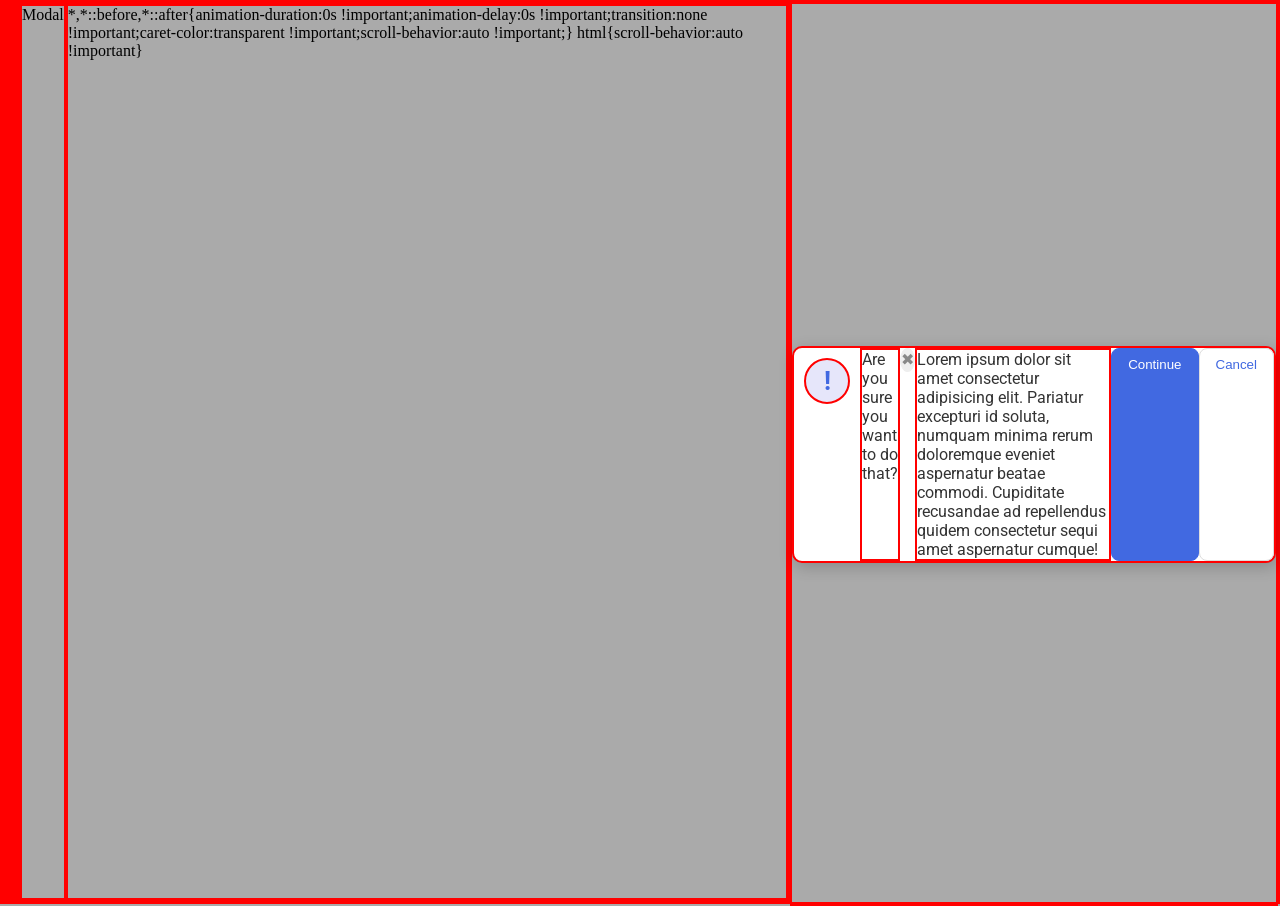
==== foundations/flex/05-flex-modal/index.html @ a49cba5c "fix icon" ====
<!DOCTYPE html>
<html lang="en">
  <head>
    <meta charset="UTF-8">
    <meta http-equiv="X-UA-Compatible" content="IE=edge">
    <meta name="viewport" content="width=device-width, initial-scale=1.0">
    <link rel="stylesheet" href="style.css">
    <title>Modal</title>
  </head>
  <body>
    <div class="modal">
      <div class="icon">!</div>
      <div class="header" class="text">Are you sure you want to do that?</div>
      <button class="close-button">✖</button>
      <div class="text">Lorem ipsum dolor sit amet consectetur adipisicing elit. Pariatur excepturi id soluta, numquam minima rerum doloremque eveniet aspernatur beatae commodi. Cupiditate recusandae ad repellendus quidem consectetur sequi amet aspernatur cumque!</div>
      <button class="continue">Continue</button>
      <button class="cancel">Cancel</button>
    </div>
  </body>
</html>
---- foundations/flex/05-flex-modal/style.css ----
@import url('https://fonts.googleapis.com/css2?family=Roboto:wght@400;700&display=swap');

html, body {
  height: 100%;
}

* {
  display:flex;
  border: 2px solid red;
}


body {
  font-family: Roboto, sans-serif;
  margin: 0;
  background: #aaa;
  color: #333;
  /* I'll give you this one for free lol */
  display: flex;
  align-items: center;
  justify-content: center;
}

.modal {
  background: white;
  width: 480px;
  border-radius: 10px;
  box-shadow: 2px 4px 16px rgba(0,0,0,.2);
}

.icon {
  color: royalblue;
  font-size: 26px;
  font-weight: 700;
  background: lavender;
  width: 42px;
  height: 42px;
  border-radius: 50%;
  display: flex;
  align-items: center;
  justify-content: center;
}

.close-button {
  background: #eee;
  border-radius: 50%;
  color: #888;
  font-weight: 400;
  font-size: 16px;
  height: 24px;
  width: 24px;
  display: flex;
  align-items: center;
  justify-content: center;
  border: 1px solid #eee;
  padding: 0;
}

button {
  cursor: pointer;
  padding: 8px 16px;
  border-radius: 8px;
}

button.continue {
  background: royalblue;
  border: 1px solid royalblue;
  color: white;
}

button.cancel {
  background: white;
  border: 1px solid #ddd;
  color: royalblue;
}

.icon {
  flex-shrink: 0;
  margin:10px;
}
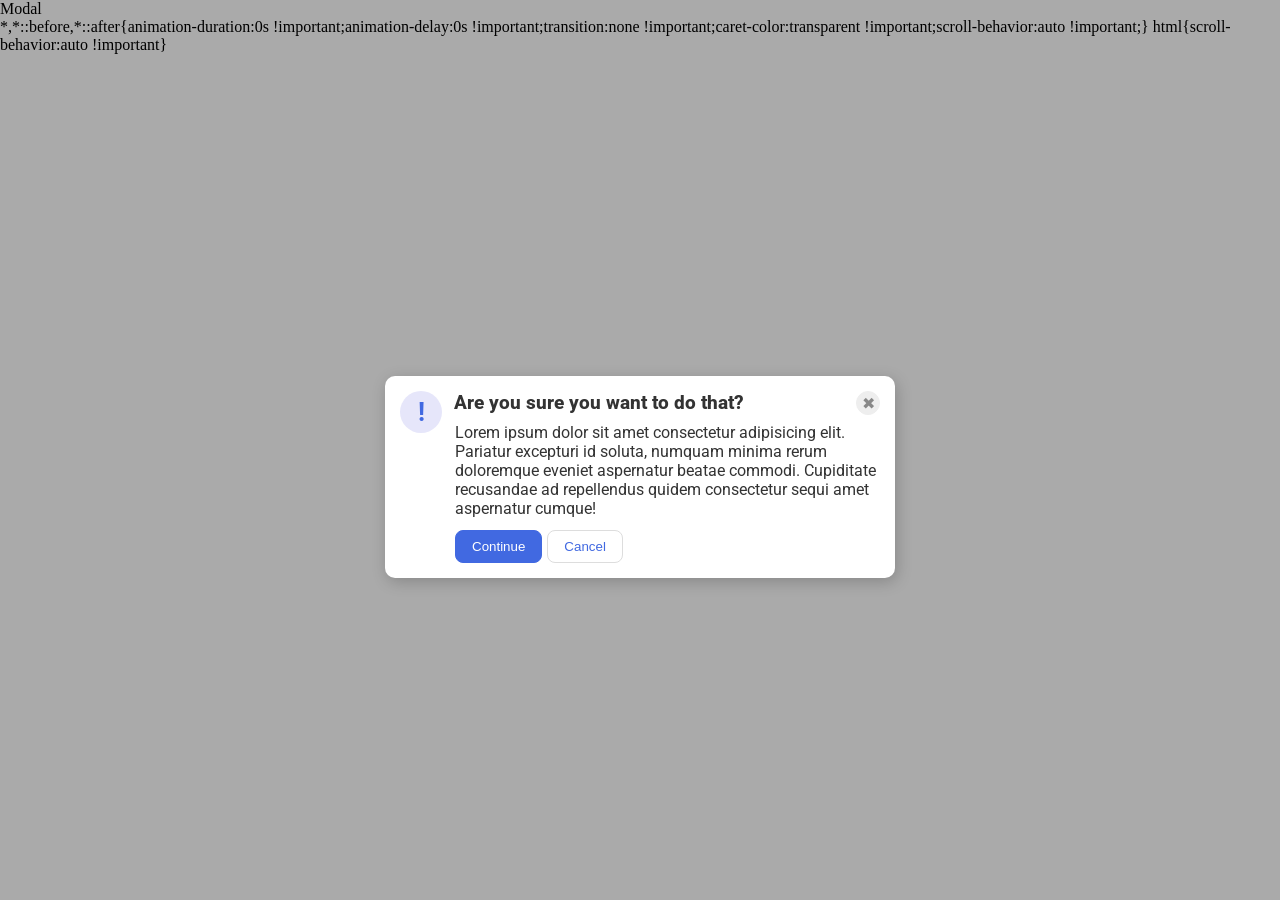
==== commit d86356c6: "complete ex-05" ====
--- a/foundations/flex/05-flex-modal/index.html
+++ b/foundations/flex/05-flex-modal/index.html
@@ -9,12 +9,19 @@
   </head>
   <body>
     <div class="modal">
-      <div class="icon">!</div>
-      <div class="header" class="text">Are you sure you want to do that?</div>
-      <button class="close-button">✖</button>
+        
+      <div class="top">
+        <div class="icon">!</div>
+        <div class="header"> Are you sure you want to do that?</div>
+        <div><button class="close-button">✖</button></div>
+      </div>
       <div class="text">Lorem ipsum dolor sit amet consectetur adipisicing elit. Pariatur excepturi id soluta, numquam minima rerum doloremque eveniet aspernatur beatae commodi. Cupiditate recusandae ad repellendus quidem consectetur sequi amet aspernatur cumque!</div>
-      <button class="continue">Continue</button>
-      <button class="cancel">Cancel</button>
+      
+      <div class="bottom">
+        <button class="continue">Continue</button>
+        <button class="cancel">Cancel</button>
+      </div>
+      
     </div>
   </body>
 </html>
--- a/foundations/flex/05-flex-modal/style.css
+++ b/foundations/flex/05-flex-modal/style.css
@@ -6,7 +6,7 @@
 
 * {
   display:flex;
-  border: 2px solid red;
+  flex-direction: column;
 }
 
 
@@ -26,6 +26,7 @@
   width: 480px;
   border-radius: 10px;
   box-shadow: 2px 4px 16px rgba(0,0,0,.2);
+  padding:15px;
 }
 
 .icon {
@@ -76,5 +77,29 @@
 
 .icon {
   flex-shrink: 0;
-  margin:10px;
 }
+
+.header {
+  font-size: larger;
+  font-weight: 800;
+  margin-left: -100px;
+  align-self:top;
+}
+
+.top {
+  flex-direction: row;
+  justify-content: space-between;
+}
+
+.text {
+  margin-top:-10px;
+  padding-bottom:10px;
+  padding-left:55px;
+}
+
+.bottom {
+  flex-direction: row;
+  margin-left:55px;
+  margin-top:2px;
+  gap:5px;
+}
